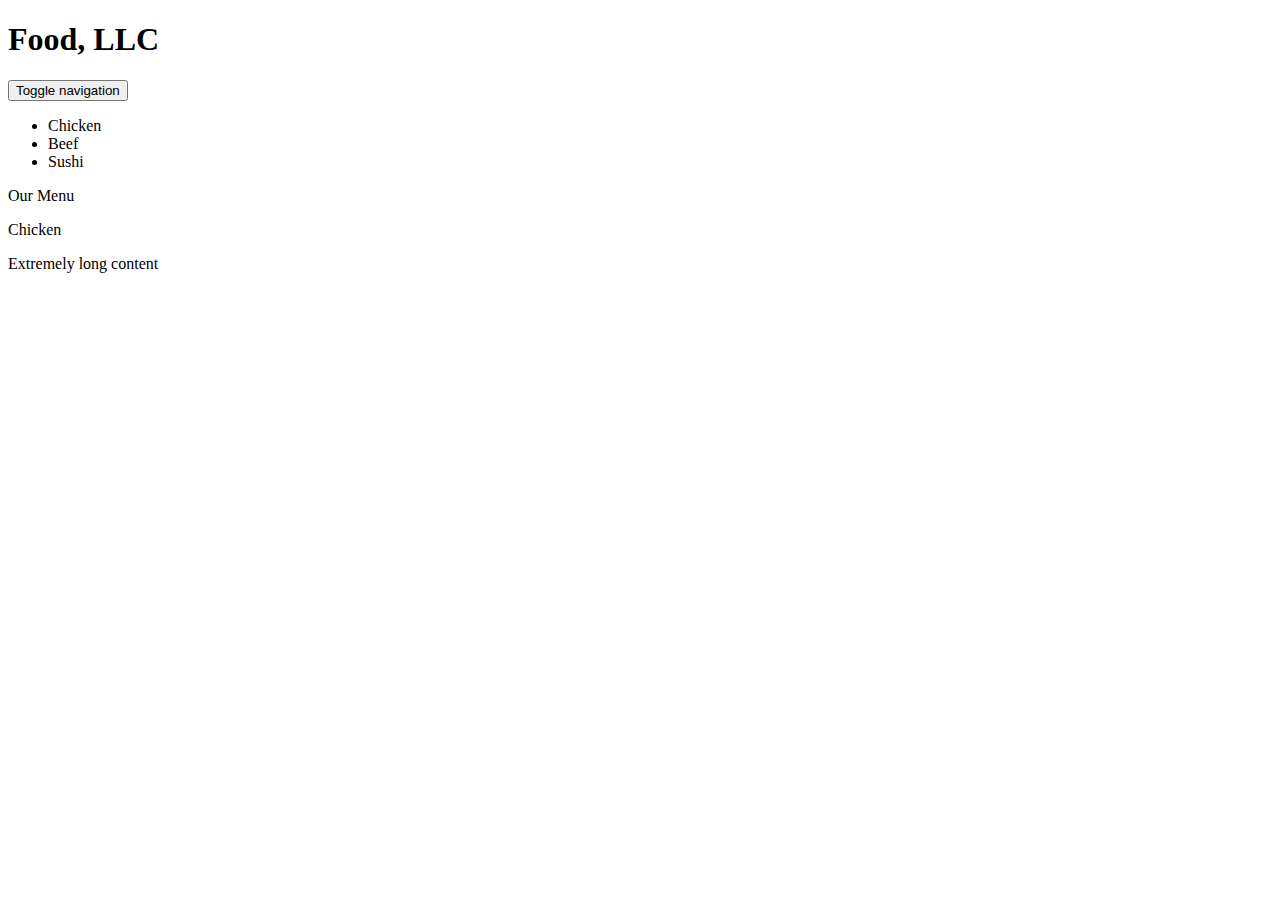
==== module3-solution/index.html @ 55f38716 "Create index.html" ====
<!doctype html>
<html lang="en">
  <head>
    <meta charset="utf-8">
    <meta http-equiv="X-UA-Compatible" content="IE=edge">
    <meta name="viewport" content="width=device-width, initial-scale=1">
    <title>Assignment Solution for Module 3</title>
    <link rel="stylesheet" href="css/bootstrap.min.css">
    <link rel="stylesheet" href="css/styles.css">
    <link rel="preconnect" href="https://fonts.googleapis.com">
    <link rel="preconnect" href="https://fonts.gstatic.com" crossorigin>
    <link href="https://fonts.googleapis.com/css2?family=Open+Sans&display=swap" rel="stylesheet" type="text/css">
    <link href='https://fonts.googleapis.com/css?family=Oxygen:400,300,700' rel='stylesheet' type='text/css'>
    <link href='https://fonts.googleapis.com/css?family=Lora' rel='stylesheet' type='text/css'>
  </head>
<body>
  <header>
    <nav id="header-nav" class="navbar navbar-default">
      <div class="container">
        <div class="navbar-header">
          <div class="navbar-brand">
            <h1>Food, LLC</h1>
          </div>

          <button type="button" class="navbar-toggle collapsed" data-toggle="collapse" data-target="#collapsable-nav" aria-expanded="false">
            <span class="sr-only">Toggle navigation</span>
            <span class="icon-bar"></span>
            <span class="icon-bar"></span>
            <span class="icon-bar"></span>
          </button>
        </div>

        <div id="collapsable-nav" class="collapse navbar-collapse">
           <ul id="nav-list" class="nav navbar-nav navbar-right">
            <li>
              <span>Chicken</span>
            </li>
            <li>
              <span>Beef</span>
            </li>
            <li>
              <span>Sushi</span>
            </li>
          </ul><!-- #nav-list -->
        </div><!-- .collapse .navbar-collapse -->
      </div><!-- .container -->
    </nav><!-- #header-nav -->
  </header>

  <div class="container">
    <div id="ourMenu" class="row text-center">
      <span>Our Menu</span>
    </div>

    <div id="chicken" class="row text-center">
      <p>Chicken</p>
      <p>Extremely long content</p>
  </div>

  <!-- jQuery (Bootstrap JS plugins depend on it) -->
  <script src="js/jquery-2.1.4.min.js"></script>
  <script src="js/bootstrap.min.js"></script>
  <script src="js/script.js"></script>
</body>
</html>
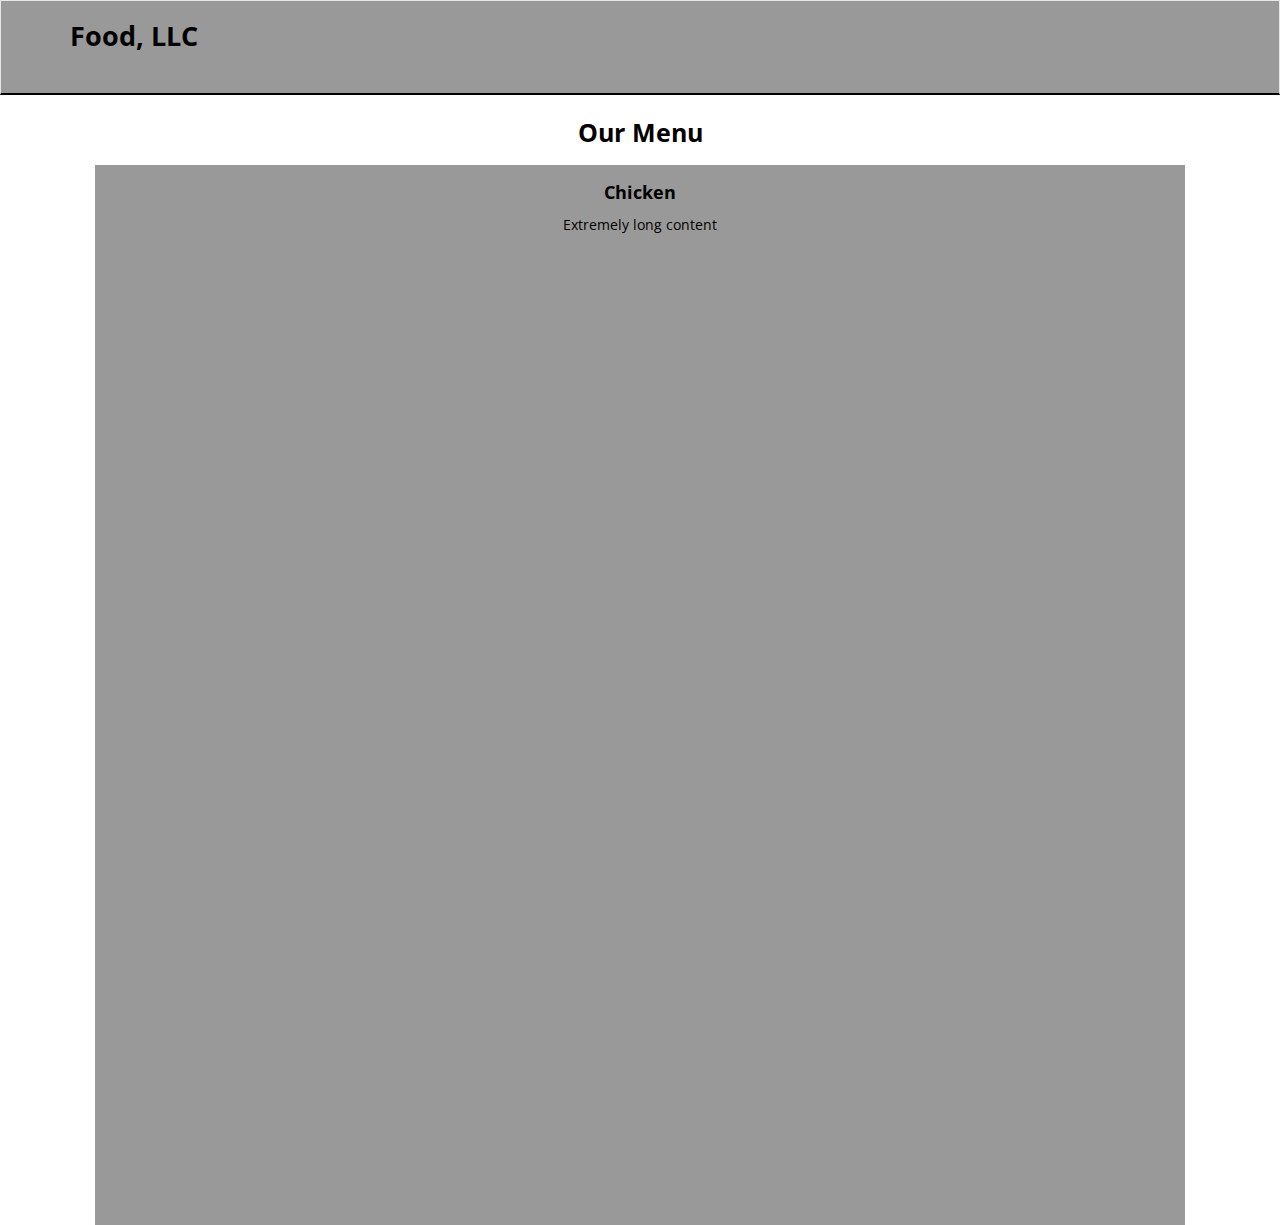
==== commit 2bceb327: "Update index.html" ====
--- a/module3-solution/index.html
+++ b/module3-solution/index.html
@@ -49,12 +49,16 @@
 
   <div class="container">
     <div id="ourMenu" class="row text-center">
-      <span>Our Menu</span>
+      <div class="col-md-12 col-sm-12 col-xs-12">
+        <span>Our Menu</span>
+      </div>
     </div>
 
     <div id="chicken" class="row text-center">
-      <p>Chicken</p>
-      <p>Extremely long content</p>
+      <div class="col-md-12 col-sm-12 col-xs-12">
+        <p>Chicken</p>
+        <p>Extremely long content</p>
+      </div>
   </div>
 
   <!-- jQuery (Bootstrap JS plugins depend on it) -->
--- a/module3-solution/css/styles.css
+++ b/module3-solution/css/styles.css
@@ -0,0 +1,110 @@
+body {
+  
+  color: black;
+  background-color: white;
+  font-family: 'Open Sans', sans-serif;
+}
+
+/** HEADER **/
+#header-nav {
+  background-color: #999999;
+  border-radius: 0;
+  padding-bottom: 42px;
+  border-bottom: 2px solid black;
+}
+
+
+.navbar-brand {
+  padding-top: 25px;
+}
+
+.navbar-brand h1 { 
+  color: black;
+  font-size: 1.5em;
+  font-weight: bold;
+  margin-top: 0;
+  margin-bottom: 15px;
+  line-height: .75;
+}
+
+#nav-list span {
+
+  display:  none;
+}
+
+
+.navbar-header button.navbar-toggle, .navbar-header .icon-bar {
+  border: 1px solid black;
+}
+.navbar-header button.navbar-toggle {
+  clear: both;
+  margin-top: -30px;
+}
+
+#ourMenu {
+  font-weight: bold;
+  font-size: 1.75em;
+  margin-bottom: 15px;
+}
+
+#chicken {
+  text-align: center;
+  background-color: #999999;
+  padding-top:  15px;
+  margin: 0px 25px 0px;
+}
+
+#chicken p {
+  font-weight: bold;
+  font-size:  1.25em;
+}
+
+#chicken p:nth-child(2) {
+  font-weight: normal;
+  font-size: 1em;
+  height: 1000px;
+}
+
+/********** Large devices only **********/
+@media (min-width: 1200px) {
+
+}
+
+/********** Medium devices only **********/
+@media (min-width: 992px) and (max-width: 1199px) {
+
+}
+
+/********** Small devices only **********/
+@media (min-width: 768px) and (max-width: 991px) {
+
+}
+
+/********** Extra small devices only **********/
+@media (max-width: 767px) {
+
+  #header-nav {
+    padding-bottom: 0;
+  }
+
+  .navbar-brand {
+    padding-top: 10px;
+    height: 80px;
+  }
+  .navbar-brand h1 { 
+    padding-top: 10px;
+  }
+  
+  #nav-list span {
+    color: black;
+    font-size: 1.5em;
+    display: inline;
+    width: 100%;
+
+  }
+
+  #nav-list li {
+    text-align: center;
+    border-bottom: 1px solid black;
+  }
+}